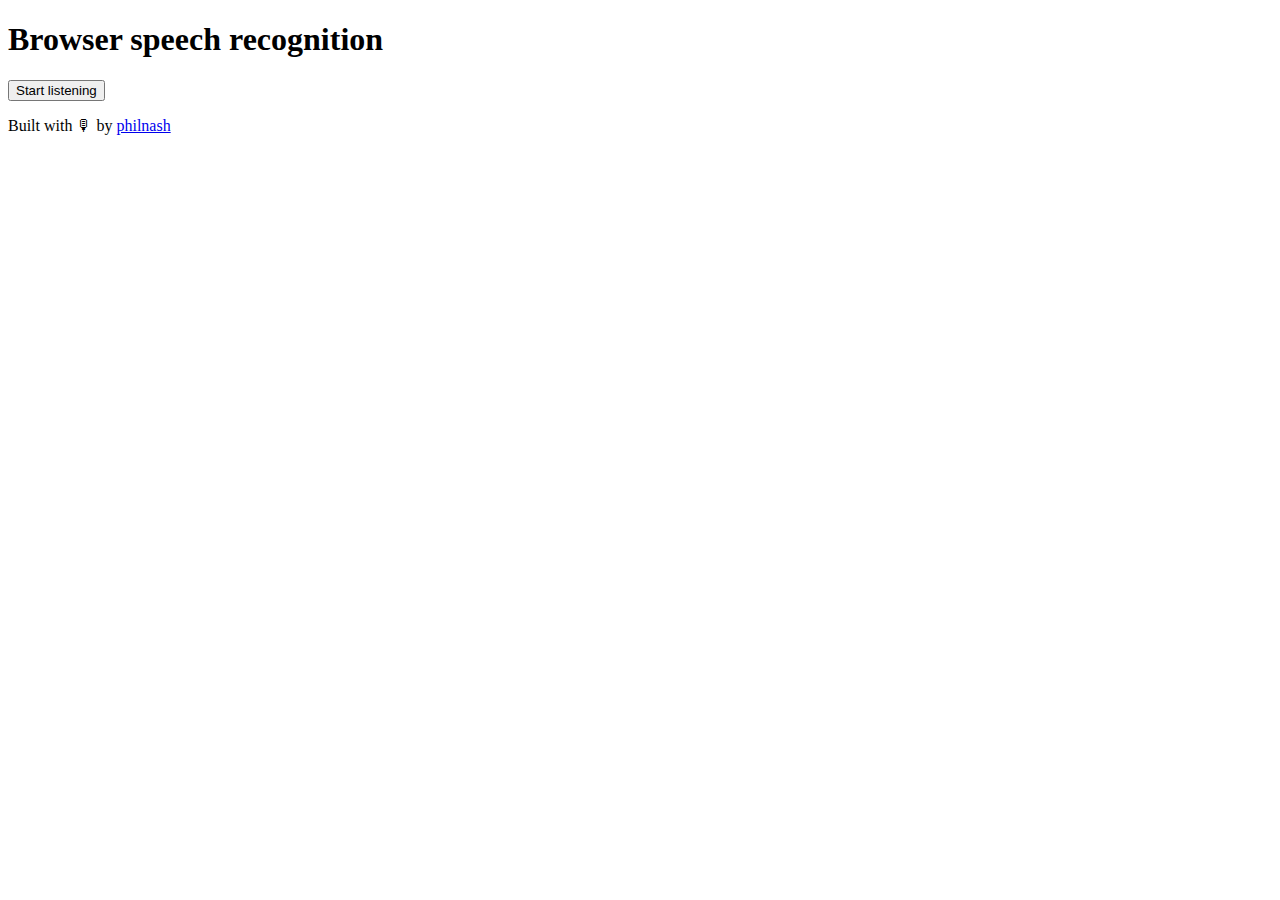
==== index.html @ be0c5d44 "Create index.html" ====
<!DOCTYPE html>
<html lang="en">
  <head>
    <meta charset="UTF-8" />
    <meta name="viewport" content="width=device-width, initial-scale=1.0" />
    <meta http-equiv="X-UA-Compatible" content="ie=edge" />
    <title>Browser speech recognition</title>
    <link rel="stylesheet" href="./style.css" />
  </head>
  <body>
    <header>
      <h1>Browser speech recognition</h1>
    </header>
    <main>
      <button id="button">Start listening</button>
      <div id="result"></div>
      <p id="message" hidden aria-hidden="true">
        Your browser doesn't support Speech Recognition. Sorry.
      </p>
    </main>
    <footer>
      <p>Built with 🎙 by <a href="https://twitter.com/philnash">philnash</a></p>
    </footer>
    <script>
      window.addEventListener("DOMContentLoaded", () => {
        const button = document.getElementById("button");
        const result = document.getElementById("result");
        const main = document.getElementsByTagName("main")[0];
        let listening = false;
        const SpeechRecognition =
          window.SpeechRecognition || window.webkitSpeechRecognition;
        if (typeof SpeechRecognition !== "undefined") {
          const recognition = new SpeechRecognition();
          recognition.lang = 'el-GR';

          const stop = () => {
            main.classList.remove("speaking");
            recognition.stop();
            button.textContent = "Start listening";
          };

          const start = () => {
            main.classList.add("speaking");
            recognition.start();
            button.textContent = "Stop listening";
          };

          const onResult = event => {
            result.innerHTML = "";
            for (const res of event.results) {
              const text = document.createTextNode(res[0].transcript);
              const p = document.createElement("p");
              if (res.isFinal) {
                p.classList.add("final");
              }
              p.appendChild(text);
              result.appendChild(p);
            }
          };
          recognition.continuous = true;
          recognition.interimResults = true;
          recognition.addEventListener("result", onResult);
          button.addEventListener("click", event => {
            listening ? stop() : start();
            listening = !listening;
          });
        } else {
          button.remove();
          const message = document.getElementById("message");
          message.removeAttribute("hidden");
          message.setAttribute("aria-hidden", "false");
        }
      });
    </script>
  </body>
</html>
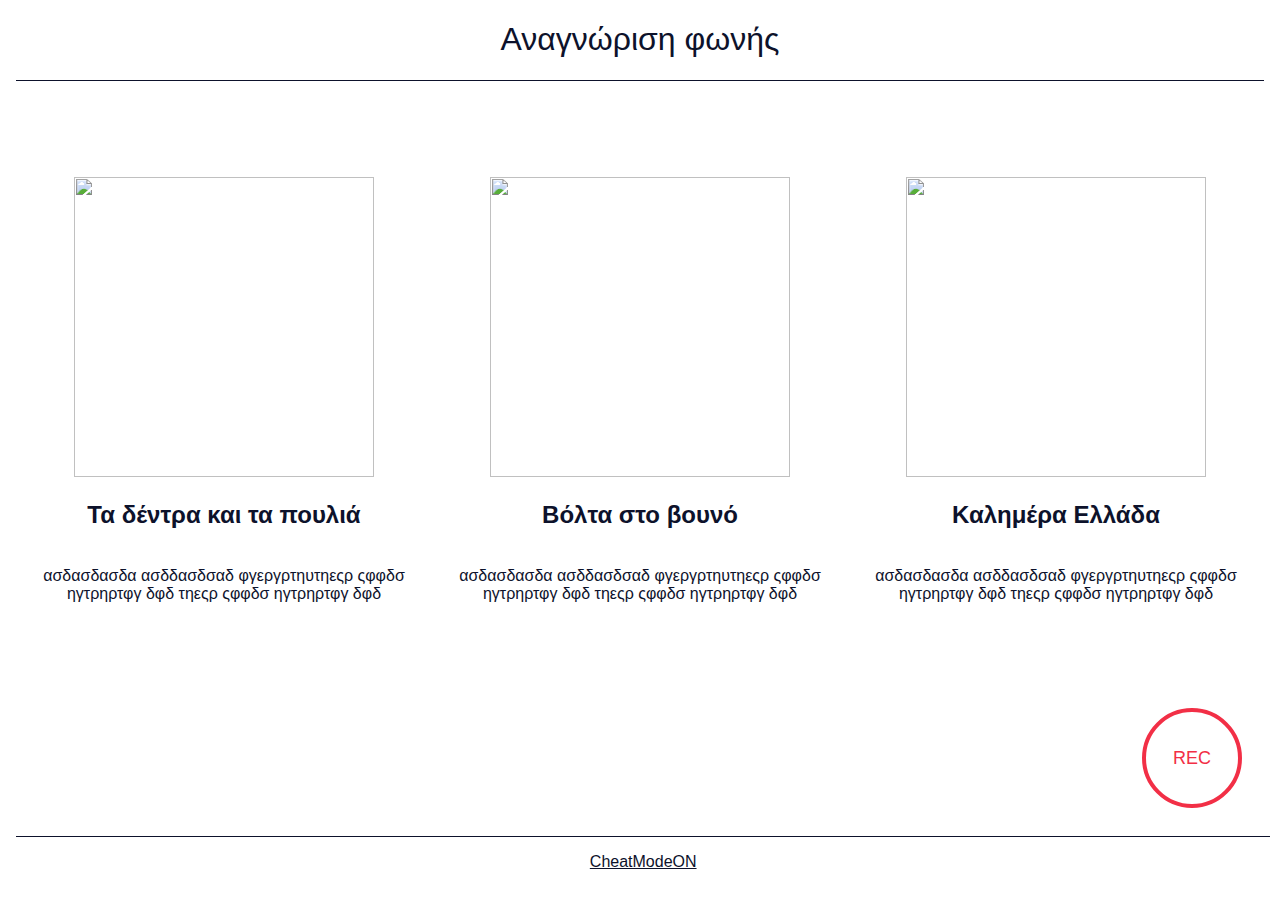
==== commit 06e8148b: "update" ====
--- a/index.html
+++ b/index.html
@@ -1,4 +1,16 @@
 <!DOCTYPE html>
+<!--
+
+Using WebSpeech Api in Geek by cheatmodeon
+
+Other examples:
+https://www.google.com/intl/en/chrome/demos/speech.html
+https://developer.mozilla.org/en-US/docs/Web/API/SpeechRecognition/lang
+https://guess-the-movie-dev.netlify.app/game
+https://browser-recognition.glitch.me/
+https://mdn.github.io/web-speech-api/speech-color-changer/
+
+-->
 <html lang="en">
   <head>
     <meta charset="UTF-8" />
@@ -9,17 +21,60 @@
   </head>
   <body>
     <header>
-      <h1>Browser speech recognition</h1>
+      <h1>Αναγνώριση φωνής</h1>
     </header>
+
+<div id="main">
     <main>
-      <button id="button">Start listening</button>
-      <div id="result"></div>
+      <div class="article">
+        <img src="https://assetsds.cdnedge.bluemix.net/sites/default/files/styles/big_2/public/feature/images/bw_inequality_source_-_marketing-mojo.jpg" height="300px" width="300px"></img>
+        <br><h2 class="title">Τα δέντρα και τα πουλιά</h2>
+        <br><span>ασδασδασδα ασδδασδσαδ φγεργρτηυτηεςρ ςφφδσ ηγτρηρτφγ δφδ τηεςρ ςφφδσ ηγτρηρτφγ δφδ</span>
+      </div>
+      <div class="article">
+        <img src="https://assetsds.cdnedge.bluemix.net/sites/default/files/styles/big_2/public/feature/images/bw_inequality_source_-_marketing-mojo.jpg" height="300px" width="300px"></img>
+        <br><h2 class="title">Βόλτα στο βουνό</h2>
+        <br><span>ασδασδασδα ασδδασδσαδ φγεργρτηυτηεςρ ςφφδσ ηγτρηρτφγ δφδ τηεςρ ςφφδσ ηγτρηρτφγ δφδ</span>
+      </div>
+      <div class="article">
+        <img src="https://assetsds.cdnedge.bluemix.net/sites/default/files/styles/big_2/public/feature/images/bw_inequality_source_-_marketing-mojo.jpg" height="300px" width="300px"></img>
+        <br><h2 class="title">Καλημέρα Ελλάδα</h2>
+        <br><span>ασδασδασδα ασδδασδσαδ φγεργρτηυτηεςρ ςφφδσ ηγτρηρτφγ δφδ τηεςρ ςφφδσ ηγτρηρτφγ δφδ</span>
+      </div>
+    </main>
+
+
+    <div id="speechRec">
+
+    <button id="button">REC</button>
+    <div id="result"></div>
       <p id="message" hidden aria-hidden="true">
-        Your browser doesn't support Speech Recognition. Sorry.
+        Η αναγνώριση φωνής δεν υποστιρίζεται από τον περιηγητήσας. <!--Your browser doesn't support Speech Recognition. Sorry.-->
       </p>
-    </main>
+    </div>
+
+
+<!--button id="btn" onclick="toggle()">Speech Recognition</button-->
+
+</div>
+
+
+
+<script>
+function toggle() {
+  var x = document.getElementById("speechRec");
+  if (x.style.display === "none") {
+    x.style.display = "block";
+  } else {
+    x.style.display = "none";
+  }
+}
+</script>
     <footer>
-      <p>Built with 🎙 by <a href="https://twitter.com/philnash">philnash</a></p>
+      <div>
+        <p> <a href="https://github.com/cheatmodeon">CheatModeON</a></p>
+      </div>
+
     </footer>
     <script>
       window.addEventListener("DOMContentLoaded", () => {
@@ -36,13 +91,24 @@
           const stop = () => {
             main.classList.remove("speaking");
             recognition.stop();
-            button.textContent = "Start listening";
+            button.textContent = "REC";
+
+            var articles = document.getElementsByClassName("title");
+
+            for(var i = 0; i< articles.length; i++){
+              articles[i].style.border = "hidden";
+            }
+            for(var i = 0; i< articles.length; i++){
+              if( articles[i].innerText.toLowerCase() == document.getElementById("result").innerText.toLowerCase() ){
+                articles[i].style.border = "thick solid #000000";
+              }
+            }
           };
 
           const start = () => {
             main.classList.add("speaking");
             recognition.start();
-            button.textContent = "Stop listening";
+            button.textContent = "STOP";
           };
 
           const onResult = event => {
--- a/style.css
+++ b/style.css
@@ -0,0 +1,113 @@
+* {
+  box-sizing: border-box;
+}
+html,
+body {
+  min-height: 100vh;
+  margin: 0;
+  padding: 0;
+}
+body {
+  font-family: Helvetica, Arial, sans-serif;
+  color: #0d122b;
+  display: flex;
+  flex-direction: column;
+  padding-left: 1em;
+  padding-right: 1em;
+}
+h1 {
+  text-align: center;
+  font-weight: 100;
+}
+header {
+  border-bottom: 1px solid #0d122b;
+  margin-bottom: 2em;
+}
+
+main {
+  display: flex;
+  /*flex-grow: 2;*/
+  justify-content: space-around;
+  align-items: center;
+  background-color: #fff;
+  border-radius: 12px;
+  margin-bottom: 2em;
+  padding-top: 4em;
+  text-align: center;
+  padding-bottom: 4rem;
+
+}
+@keyframes bg-pulse {
+  0% {
+    background-color: #fff;
+  }
+
+  50% {
+    background-color: #c7ecee;
+  }
+
+  100% {
+    backgrouond-color: #fff;
+  }
+}
+main.speaking {
+  animation: bg-pulse 1.5s alternate ease-in-out infinite;
+}
+#result {
+  color: #666;
+  font-style: italic;
+  text-align: center;
+}
+#result .final {
+  color: #0d122b;
+  font-style: normal;
+}
+button {
+  font-size: 18px;
+  font-weight: 200;
+  padding: 1em;
+  width: 100px;
+  height: 100px;
+  /*background: transparent;*/
+  background: white;
+  border: 4px solid #f22f46;
+  border-radius: 4px;
+  transition: all 0.4s ease 0s;
+  cursor: pointer;
+  color: #f22f46;
+  margin-bottom: 4em;
+
+  margin-right: 1em;
+  border-radius: 50%;
+  position:fixed;
+  bottom:20px;
+  right:20px;
+
+}
+button:hover,
+button:focus {
+  background: #f22f46;
+  color: #fff;
+}
+
+a {
+  color: #0d122b;
+}
+.error {
+  color: #f22f46;
+  text-align: center;
+}
+#btn {
+  position: absolute;
+  bottom:0;
+  right:0;
+}
+footer {
+  background: white;
+  position: fixed;
+  bottom:0;
+  width:98%;
+  height: 4rem;
+  border-top: 1px solid #0d122b;
+  text-align: center;
+}
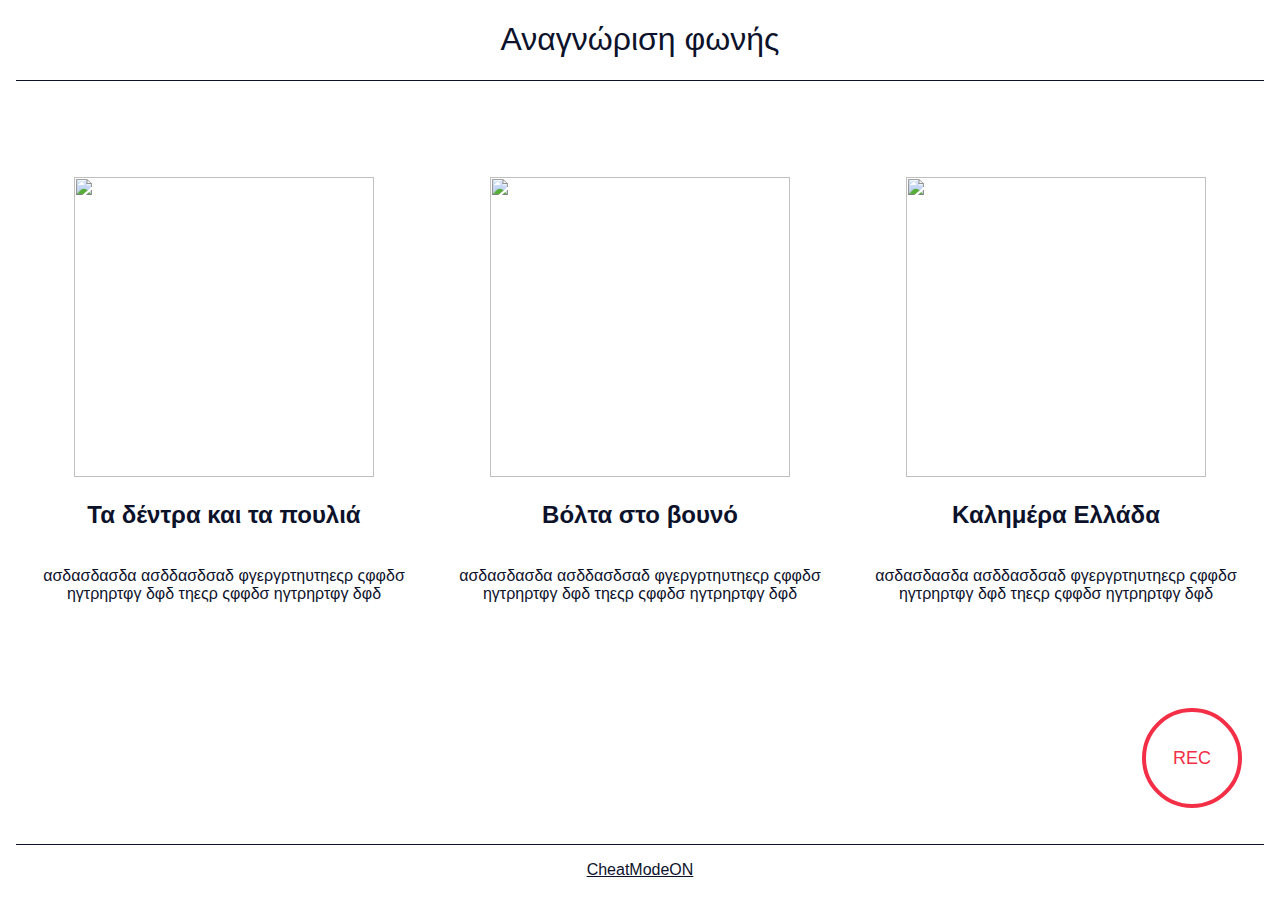
==== commit 518dbcdb: "update greekVoice library" ====
--- a/index.html
+++ b/index.html
@@ -10,6 +10,9 @@
 https://browser-recognition.glitch.me/
 https://mdn.github.io/web-speech-api/speech-color-changer/
 
+https://github.com/mdn/web-speech-api/blob/master/speech-color-changer/script.js
+https://github.com/philnash/web-assistant
+https://www.twilio.com/blog/speech-recognition-browser-web-speech-api
 -->
 <html lang="en">
   <head>
@@ -18,6 +21,9 @@
     <meta http-equiv="X-UA-Compatible" content="ie=edge" />
     <title>Browser speech recognition</title>
     <link rel="stylesheet" href="./style.css" />
+    <link rel="icon"
+      type="image/png"
+      href="myicon.png">
   </head>
   <body>
     <header>
@@ -28,28 +34,33 @@
     <main>
       <div class="article">
         <img src="https://assetsds.cdnedge.bluemix.net/sites/default/files/styles/big_2/public/feature/images/bw_inequality_source_-_marketing-mojo.jpg" height="300px" width="300px"></img>
-        <br><h2 class="title">Τα δέντρα και τα πουλιά</h2>
+        <br><h2 class="greekVoice">Τα δέντρα και τα πουλιά</h2>
         <br><span>ασδασδασδα ασδδασδσαδ φγεργρτηυτηεςρ ςφφδσ ηγτρηρτφγ δφδ τηεςρ ςφφδσ ηγτρηρτφγ δφδ</span>
       </div>
       <div class="article">
         <img src="https://assetsds.cdnedge.bluemix.net/sites/default/files/styles/big_2/public/feature/images/bw_inequality_source_-_marketing-mojo.jpg" height="300px" width="300px"></img>
-        <br><h2 class="title">Βόλτα στο βουνό</h2>
+        <br><h2 class="greekVoice">Βόλτα στο βουνό</h2>
         <br><span>ασδασδασδα ασδδασδσαδ φγεργρτηυτηεςρ ςφφδσ ηγτρηρτφγ δφδ τηεςρ ςφφδσ ηγτρηρτφγ δφδ</span>
       </div>
       <div class="article">
         <img src="https://assetsds.cdnedge.bluemix.net/sites/default/files/styles/big_2/public/feature/images/bw_inequality_source_-_marketing-mojo.jpg" height="300px" width="300px"></img>
-        <br><h2 class="title">Καλημέρα Ελλάδα</h2>
+        <br><h2 class="greekVoice">Καλημέρα Ελλάδα</h2>
         <br><span>ασδασδασδα ασδδασδσαδ φγεργρτηυτηεςρ ςφφδσ ηγτρηρτφγ δφδ τηεςρ ςφφδσ ηγτρηρτφγ δφδ</span>
       </div>
     </main>
 
 
+
+    <script>
+
+    </script>
+
     <div id="speechRec">
 
-    <button id="button">REC</button>
+    <button id="button" onmouseover="PlaySound('click')" onmouseout="StopSound('click')">REC</button>
     <div id="result"></div>
       <p id="message" hidden aria-hidden="true">
-        Η αναγνώριση φωνής δεν υποστιρίζεται από τον περιηγητήσας. <!--Your browser doesn't support Speech Recognition. Sorry.-->
+        Η αναγνώριση φωνής δεν υποστιρίζεται από τον περιηγητή σας. <!--Your browser doesn't support Speech Recognition. Sorry.-->
       </p>
     </div>
 
@@ -59,84 +70,15 @@
 </div>
 
 
-
-<script>
-function toggle() {
-  var x = document.getElementById("speechRec");
-  if (x.style.display === "none") {
-    x.style.display = "block";
-  } else {
-    x.style.display = "none";
-  }
-}
-</script>
     <footer>
       <div>
         <p> <a href="https://github.com/cheatmodeon">CheatModeON</a></p>
       </div>
 
     </footer>
-    <script>
-      window.addEventListener("DOMContentLoaded", () => {
-        const button = document.getElementById("button");
-        const result = document.getElementById("result");
-        const main = document.getElementsByTagName("main")[0];
-        let listening = false;
-        const SpeechRecognition =
-          window.SpeechRecognition || window.webkitSpeechRecognition;
-        if (typeof SpeechRecognition !== "undefined") {
-          const recognition = new SpeechRecognition();
-          recognition.lang = 'el-GR';
 
-          const stop = () => {
-            main.classList.remove("speaking");
-            recognition.stop();
-            button.textContent = "REC";
 
-            var articles = document.getElementsByClassName("title");
+  </body>
 
-            for(var i = 0; i< articles.length; i++){
-              articles[i].style.border = "hidden";
-            }
-            for(var i = 0; i< articles.length; i++){
-              if( articles[i].innerText.toLowerCase() == document.getElementById("result").innerText.toLowerCase() ){
-                articles[i].style.border = "thick solid #000000";
-              }
-            }
-          };
-
-          const start = () => {
-            main.classList.add("speaking");
-            recognition.start();
-            button.textContent = "STOP";
-          };
-
-          const onResult = event => {
-            result.innerHTML = "";
-            for (const res of event.results) {
-              const text = document.createTextNode(res[0].transcript);
-              const p = document.createElement("p");
-              if (res.isFinal) {
-                p.classList.add("final");
-              }
-              p.appendChild(text);
-              result.appendChild(p);
-            }
-          };
-          recognition.continuous = true;
-          recognition.interimResults = true;
-          recognition.addEventListener("result", onResult);
-          button.addEventListener("click", event => {
-            listening ? stop() : start();
-            listening = !listening;
-          });
-        } else {
-          button.remove();
-          const message = document.getElementById("message");
-          message.removeAttribute("hidden");
-          message.setAttribute("aria-hidden", "false");
-        }
-      });
-    </script>
-  </body>
+  <script src="greekVoice.js"></script>
 </html>
--- a/style.css
+++ b/style.css
@@ -34,7 +34,7 @@
   margin-bottom: 2em;
   padding-top: 4em;
   text-align: center;
-  padding-bottom: 4rem;
+  padding-bottom: 3.5rem;
 
 }
 @keyframes bg-pulse {
@@ -106,8 +106,8 @@
   background: white;
   position: fixed;
   bottom:0;
-  width:98%;
-  height: 4rem;
+  width: calc(100% - 2em);
+  height: 3.5rem;
   border-top: 1px solid #0d122b;
   text-align: center;
 }
